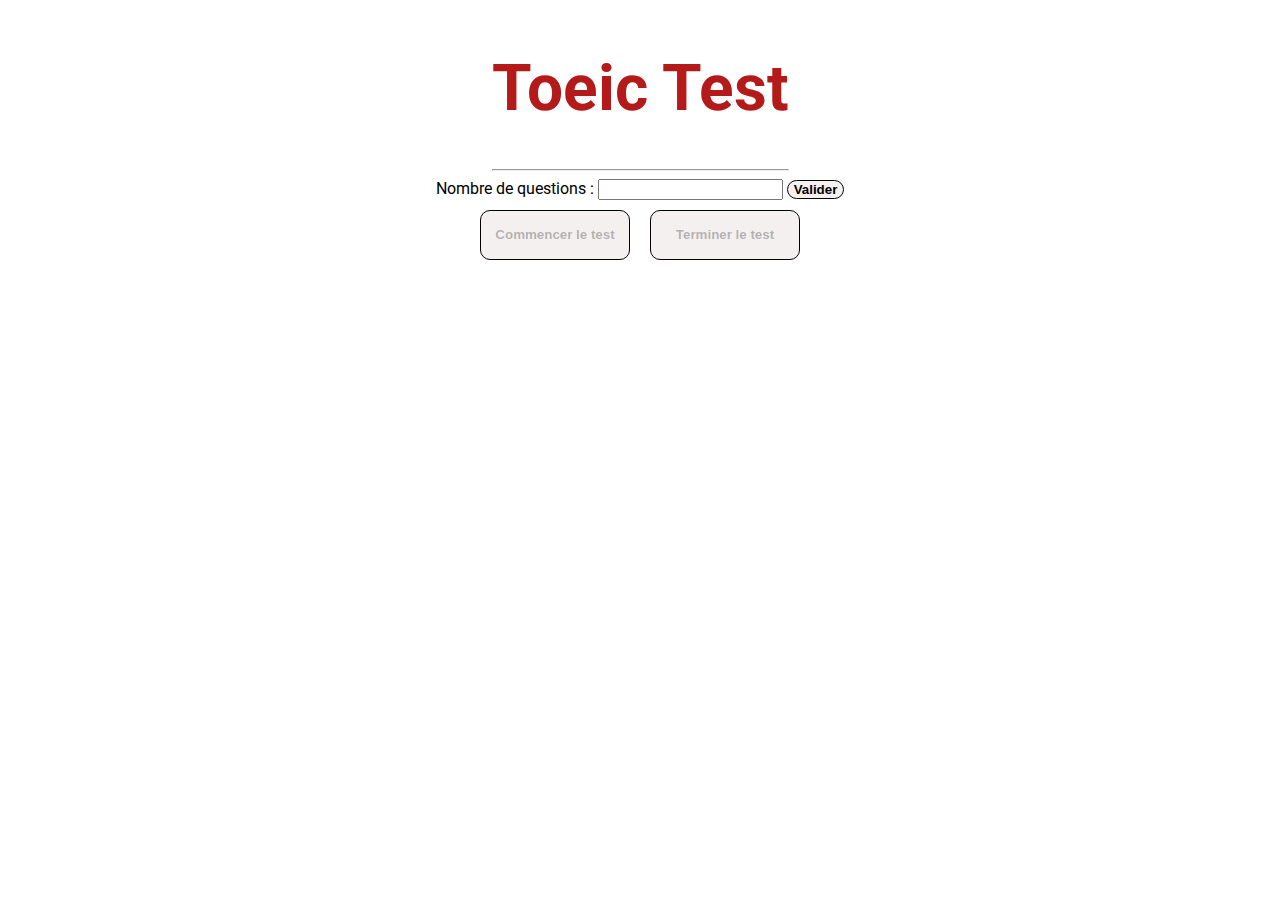
==== toeic.html @ 133abde0 "first commit" ====
<!DOCTYPE html>
<html>
    <head>
        <meta charset="utf-8">
        <title>toeic test sheet</title>
        <link rel="stylesheet" href="toeic.css">
        <link href="https://fonts.googleapis.com/css2?family=Roboto:wght@400;500&display=swap" rel="stylesheet">
    </head>
    <body>
        <main id="main">
            <div id="main_title">
                <h1>Toeic Test</h1><hr/>
            </div>
            <div id="form">
                <form>
                    <label for="number">Nombre de questions :</label>
                    <input type="number" min="0" id="number" name="number">
                    <button type="button" id="submit_button">Valider</button>
                </form>
            </div>
            <div class="button_main">
                <button class="select" id="begin" disabled>Commencer le test</button>
                <button class="select" id="stop" disabled>Terminer le test</button>
            </div>
            <section id="section">
                <div id="question">
                    <h2>Question : <span id="question_number"></span></h2>
                    <p id="end">Le test est terminé</p>
                </div>
                <div id="select_button">
                    <button class="select" id="previous">Précedent</button>
                    <button class="select" id="next">Suivant</button>
                </div>
                <div class="box_button">
                    <div class="button">
                        <button class= "big_button" id="a">A</button>
                        <button class= "big_button" id="b">B</button>
                    </div>
                    <div class="button">
                        <button class= "big_button" id="c">C</button>
                        <button class= "big_button" id="d">D</button>
                    </div>
                </div>
                <div id="result">
                    <div id="result_box">
                        
                    </div>
                </div>
            </section>
        </main>
        <script src="toeic.js"></script>
    </body>
</html>
---- toeic.css ----
:root{
    font-family: 'Roboto', sans-serif;
    --primary_color: rgb(180, 26, 26);
    --secondary_color: rgb(71, 69, 69);
}
body{
    display: flex;
    justify-content: center;
}
main{
    width: 700px;
    height: 300px;
    display: flex;
    flex-direction: column;
    flex-wrap: wrap;
    align-items: center;
}

button{
    background-color: rgb(245, 240, 240);
    font-weight: bold;
    border-radius: 10px;
    border: 1px solid black;
    transition: background-color ease 300ms;
}
#selct_button{
    display: flex;
    flex-wrap: wrap;
}
.button_main{
    display: flex;
    flex-wrap: wrap;
}
button:hover{
    box-shadow: 1px 1px 1px rgba(0, 0, 0, 0.432);
    background-color: rgba(22, 22, 22, 0.479);
    color: white;
}
.big_button{
    margin: 10px;
    width: 150px;
    height: 50px;
    
}
#question{
    text-align: center;
}
h1{
    color: var(--primary_color);
    font-size: 4em;
}

.select{
    height: 50px;
    margin: 10px;
    width: 150px;
}
.box_button{
    margin-top: 30px;
}
section{
    display: none;
}
.button{
    display: flex;
    flex-wrap: wrap;
}
#result_box{
    text-align: center;
}
.span_question, .span_answer, .tiret{
    font-size: 1.5em;
}
#end{
    font-size: 1.8em;
    color: red;
    display: none;
}
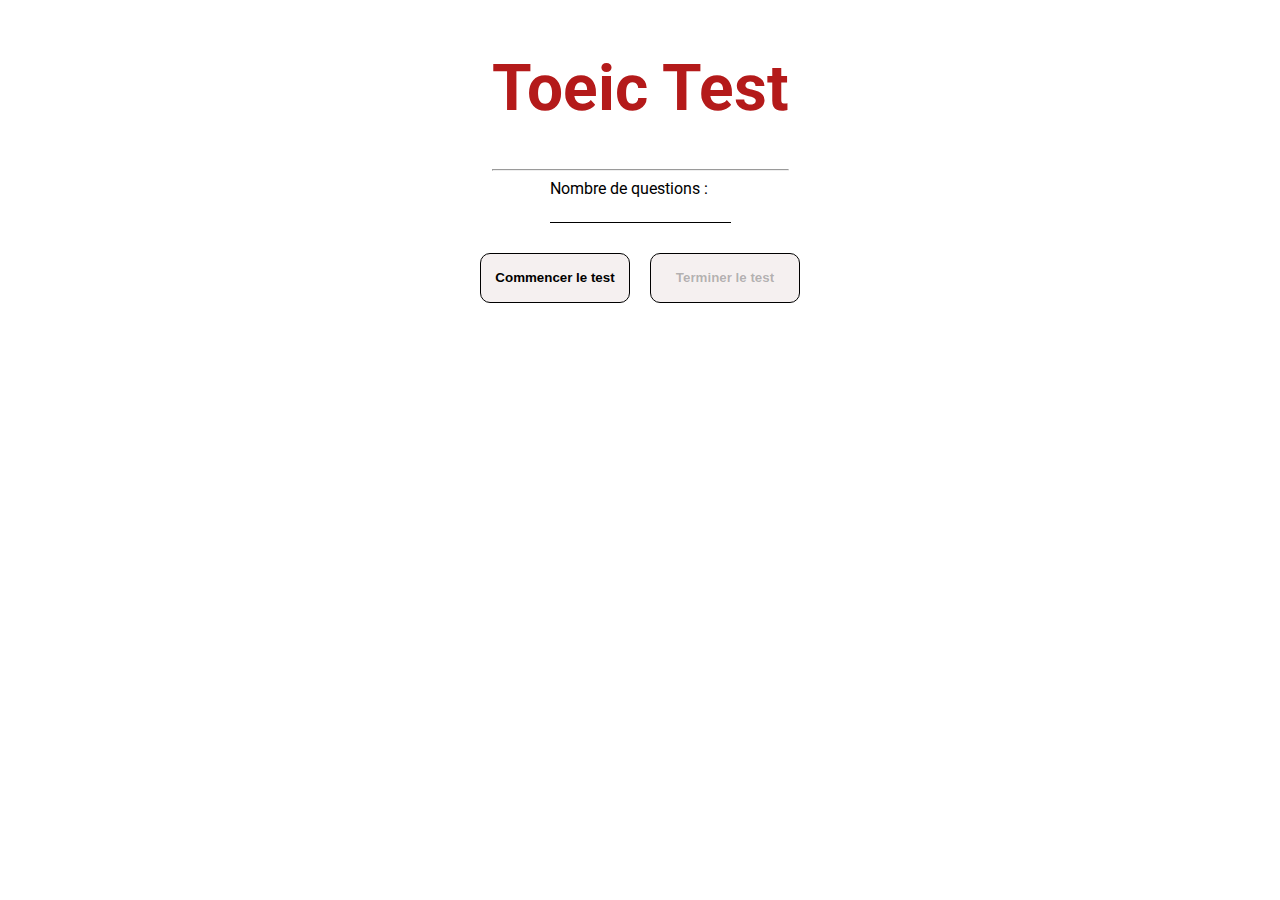
==== commit 6ab19ccc: "ajout du folder site" ====
--- a/toeic.html
+++ b/toeic.html
@@ -14,12 +14,13 @@
             <div id="form">
                 <form>
                     <label for="number">Nombre de questions :</label>
-                    <input type="number" min="0" id="number" name="number">
-                    <button type="button" id="submit_button">Valider</button>
-                </form>
+                    <div class="input_box">
+                        <input type="number" min="0" id="number" name="number" >
+                    </div>
+                    </form>
             </div>
             <div class="button_main">
-                <button class="select" id="begin" disabled>Commencer le test</button>
+                <button class="select" id="begin" >Commencer le test</button>
                 <button class="select" id="stop" disabled>Terminer le test</button>
             </div>
             <section id="section">
--- a/toeic.css
+++ b/toeic.css
@@ -9,7 +9,7 @@
 }
 main{
     width: 700px;
-    height: 300px;
+    height: 500px;
     display: flex;
     flex-direction: column;
     flex-wrap: wrap;
@@ -76,3 +76,15 @@
     color: red;
     display: none;
 }
+.input_box{
+    overflow: hidden;
+    font-size: 20px;
+    margin-bottom: 20px;
+    border-bottom: 1px solid black;
+}
+input{
+    border: none;
+    outline: none;
+    background: none;
+    text-align: center;
+}
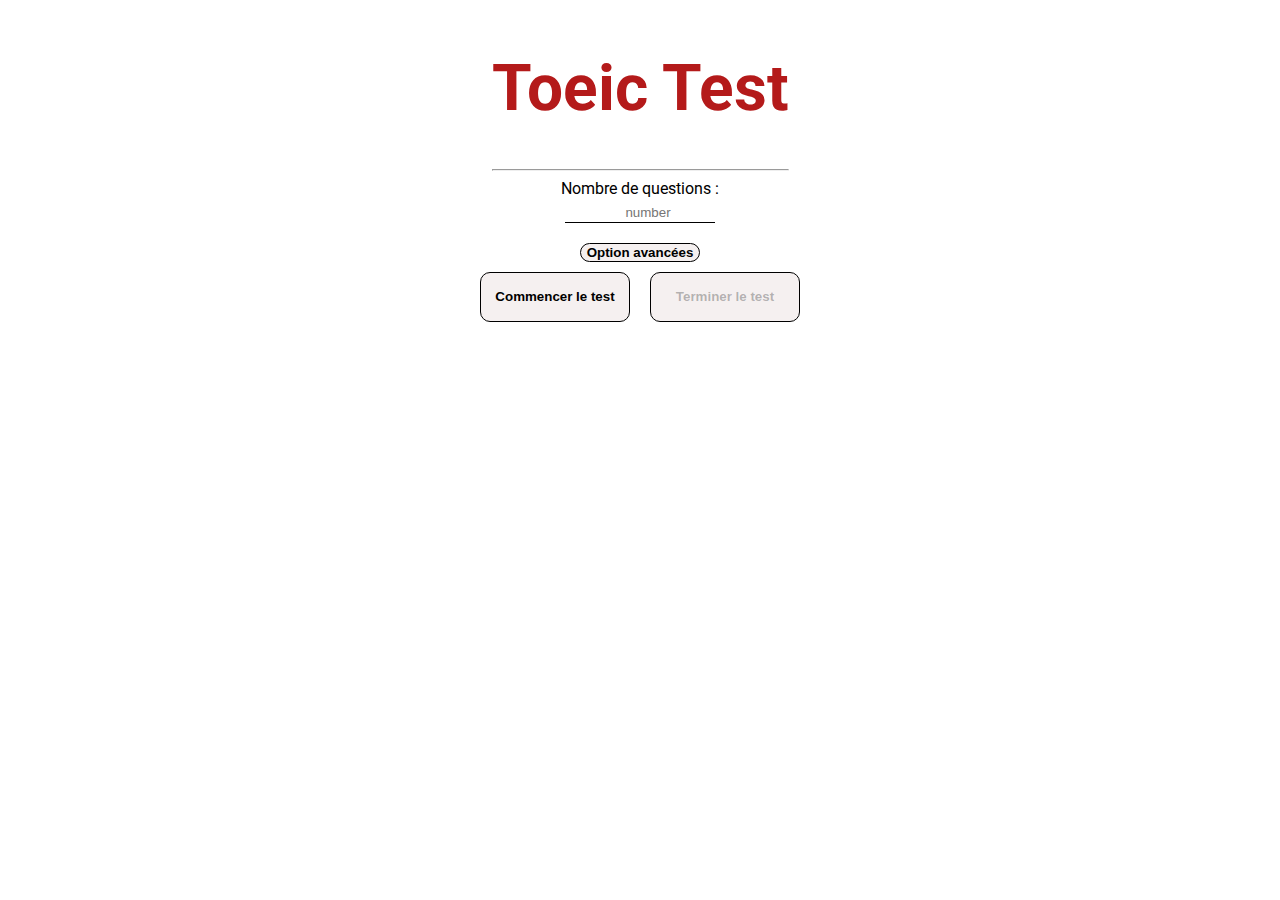
==== commit 5c9e5e24: "Ajout des options avancées" ====
--- a/toeic.html
+++ b/toeic.html
@@ -6,18 +6,25 @@
         <link rel="stylesheet" href="toeic.css">
         <link href="https://fonts.googleapis.com/css2?family=Roboto:wght@400;500&display=swap" rel="stylesheet">
     </head>
-    <body>
+    <body id="body">
         <main id="main">
             <div id="main_title">
                 <h1>Toeic Test</h1><hr/>
             </div>
             <div id="form">
-                <form>
-                    <label for="number">Nombre de questions :</label>
-                    <div class="input_box">
-                        <input type="number" min="0" id="number" name="number" >
-                    </div>
-                    </form>
+                
+                <label for="number">Nombre de questions :</label>
+                <div class="input_box" id="box_main">
+                    <input type="number" min="0" id="number" name="number" placeholder="number" >
+                </div>
+                <button id="wtf">Option avancées</button>
+                <div id="advanced_option">
+                    <label for="depart_question">numéro de départ : </label><span class="input_box"><input id="depart_question" name="depart_question" type="number"></span> <br/>
+                    <label for="pas">pas des questions : </label><span class="input_box"><input id="pas" name="pas" type="number"></span><br/>
+                    <div class="color_box"><label for="color">Couleur des réponses: </label><span class=""><input id="color" name="color" type="color"></span><br/></div>
+                    <label for="dark">Dark mode :  </label><span class=""><input id="dark" name="dark" type="checkbox"></span>
+                </div>
+                
             </div>
             <div class="button_main">
                 <button class="select" id="begin" >Commencer le test</button>
--- a/toeic.css
+++ b/toeic.css
@@ -81,6 +81,7 @@
     font-size: 20px;
     margin-bottom: 20px;
     border-bottom: 1px solid black;
+    text-align: center;
 }
 input{
     border: none;
@@ -88,3 +89,24 @@
     background: none;
     text-align: center;
 }
+
+
+#advanced_option{
+    display: none;
+    padding: 10px 5px 10px 5px;
+    text-align: left;
+}
+#form{
+    display: flex;
+    flex-direction: column;
+    align-items: center;
+}
+#box_main{
+    width: 150px;
+    text-align: center;    
+}
+.color_box{
+    margin-top: 5px;
+    display: flex;
+    align-items: center;
+}
